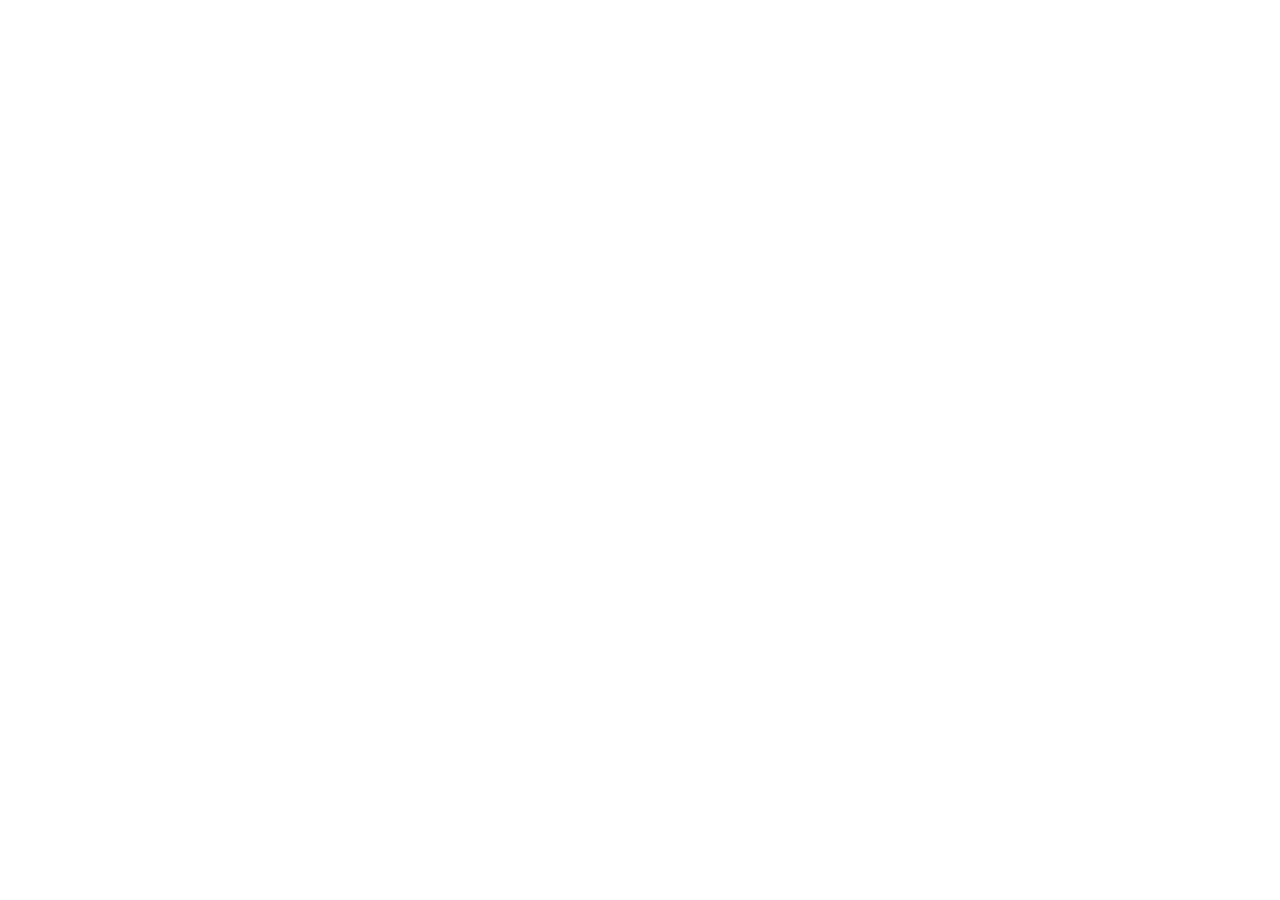
==== scripts/pages-shell.html @ 225205ea "Add permanent deployment refresh workflow" ====
<!doctype html>
<html lang="en">
<head>
  <meta charset="utf-8">
  <meta name="viewport" content="width=device-width, initial-scale=1">
  <title>AIRPORT RUSH - Don't Miss Your Flight!</title>
</head>
<body>
<script>
(async function () {
  // This stable shell is safe to cache: it never embeds a deployment version.
  for (let attempt = 0; attempt < 3; attempt++) {
    try {
      const manifestURL = new URL('release.json', location.href);
      manifestURL.searchParams.set('check', Date.now() + '-' + Math.random().toString(36).slice(2));
      const response = await fetch(manifestURL, { cache: 'no-store' });
      if (!response.ok) throw new Error('Release unavailable');
      const release = await response.json();
      if (!/^[a-f0-9]{16}$/.test(release.version)) throw new Error('Invalid release');
      const gameURL = new URL('game.html', location.href);
      gameURL.searchParams.set('v', release.version);
      const game = await fetch(gameURL);
      if (!game.ok) throw new Error('Game unavailable');
      const html = await game.text();
      if (!html.includes('name="airport-build" content="' + release.version + '"')) throw new Error('Release still publishing');
      // Keep the public URL, query/debug parameters and relative asset base intact.
      document.open();
      document.write(html);
      document.close();
      return;
    } catch (_) {
      if (attempt < 2) await new Promise(resolve => setTimeout(resolve, 1000));
    }
  }
  const message = document.createElement('p');
  message.textContent = 'The game could not be loaded. Please reload to try again.';
  document.body.append(message);
}());
</script>
</body>
</html>
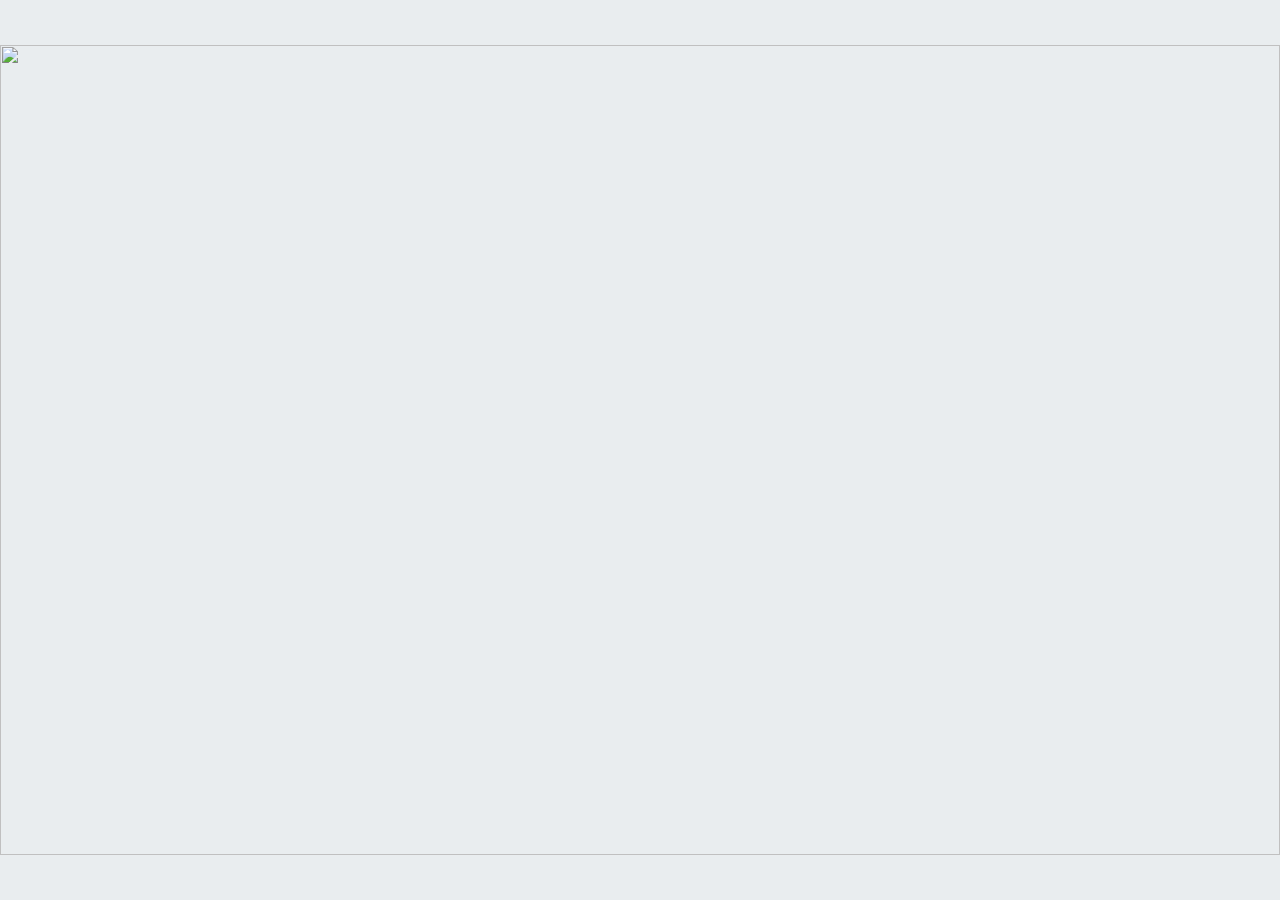
==== commit 97066f73: "Improve initial Genially preview" ====
--- a/scripts/pages-shell.html
+++ b/scripts/pages-shell.html
@@ -4,8 +4,15 @@
   <meta charset="utf-8">
   <meta name="viewport" content="width=device-width, initial-scale=1">
   <title>AIRPORT RUSH - Don't Miss Your Flight!</title>
+  <style>
+    html, body { width: 100%; height: 100%; overflow: hidden; }
+    body { margin: 0; display: grid; place-items: center; background: #e9edef; }
+    .loading-home { display: block; width: min(100vw, 177.77777778vh); aspect-ratio: 16 / 9; object-fit: cover; }
+    body > p { position: absolute; bottom: 16px; margin: 0 16px; padding: 12px; background: #fff; color: #172c35; font-family: Arial, Helvetica, sans-serif; }
+  </style>
 </head>
 <body>
+<img class="loading-home" src="assets/images/airport_home.webp" width="1440" height="810" alt="" fetchpriority="high" loading="eager">
 <script>
 (async function () {
   // This stable shell is safe to cache: it never embeds a deployment version.
